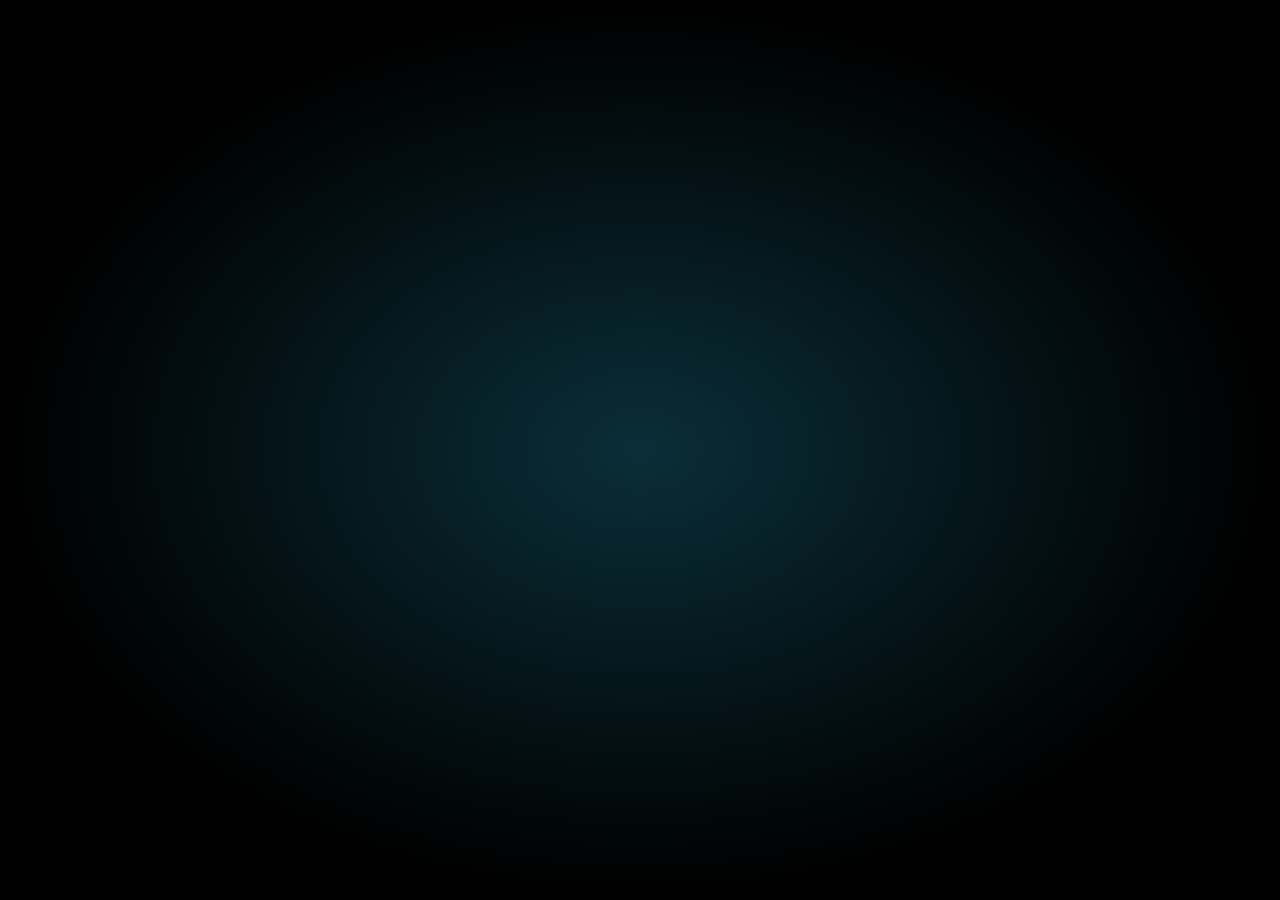
==== index.html @ e4f9e3f9 "Add files via upload" ====
<!DOCTYPE html>
<html lang="en">
<head>
    <meta charset="UTF-8">
    <title>Reloj de steven</title>

    <style>

        *{
            padding: 0;
            margin:0;
            box-sizing: border-box;
        }
        body{
            width: 100%;
            height: 100vh;
            background:  #0f3854;
            background: radial-gradient( ellipse at center, #0a2e38 0%, #000000 70%);
            background-size:100% ;
        }
        p{
            margin: 0;
            padding: 0;
        }
        .reloj{
            font-family: "monospace";
            color: #ffffff;
            text-align: center;
            position: absolute;
            left: 50%;
            top: 50%;
            transform: translate(-50%,-50%);
            text-shadow: 0 0 20px rgb(10,175,230,1), 0 0 20px rgb(10,175,230,0) ;
        }
        .tiempo{
            letter-spacing: 0.05em;
            font-size: 80px;
            padding: 5px 0;
        }
        .fecha{
            letter-spacing: 0.1em;
            font-size: 24px;
        }

    </style>

</head>
<body>
<div class="reloj">
    <p class="fecha"></p>
    <p class="tiempo"></p>
</div>
<script>


    const $tiempo =document.querySelector('.tiempo'),
        $fecha =document.querySelector('.fecha');

    function digitalClock(){
        let f=new Date(), //creamos una variable dia
            dia=f.getDate(),
            mes=f.getMonth()+1,
            agno=f.getFullYear(),
            diaSemana=f.getDay();

        dia=('0'+dia).slice(-2);
        mes=('0'+mes).slice(-2);

        let timeString =f.toLocaleTimeString();
        $tiempo.innerHTML=timeString;

        let semana=['lunes','martes','miercoles','jueves','viernes','sabado','domingo'];
        let showSemana=(semana[diaSemana-1])
        $fecha.innerHTML=`${agno}-${mes}-${dia}-${showSemana}`;
    }

    setInterval(() =>{ digitalClock()}, 1000);

</script>
</body>
</html>
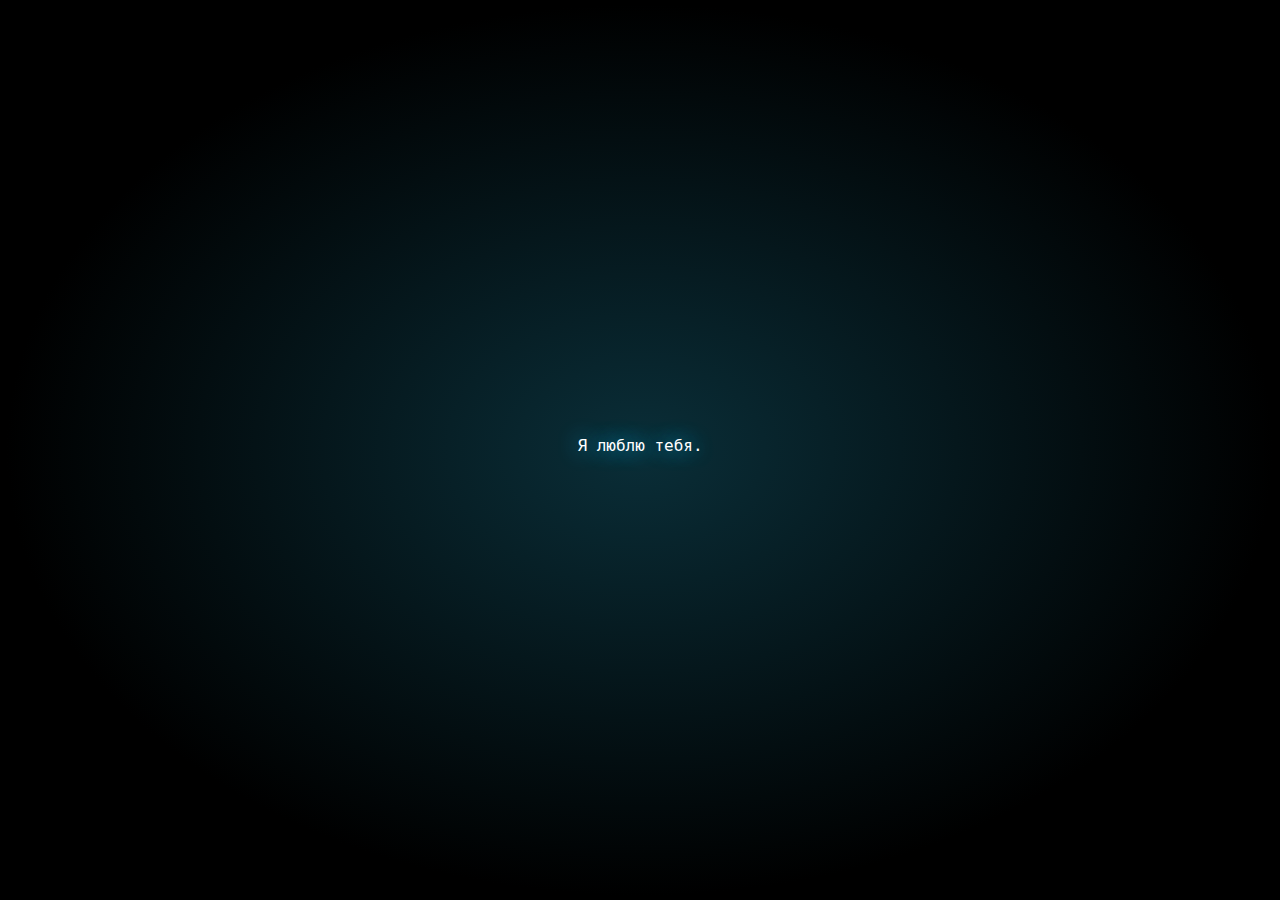
==== commit 487a8e4f: "Update index.html" ====
--- a/index.html
+++ b/index.html
@@ -47,6 +47,7 @@
 </head>
 <body>
 <div class="reloj">
+    <p>Я люблю тебя.</p>
     <p class="fecha"></p>
     <p class="tiempo"></p>
 </div>
@@ -69,8 +70,8 @@
         let timeString =f.toLocaleTimeString();
         $tiempo.innerHTML=timeString;
 
-        let semana=['lunes','martes','miercoles','jueves','viernes','sabado','domingo'];
-        let showSemana=(semana[diaSemana-1])
+        let semana=['domingo','lunes','martes','miercoles','jueves','viernes','sabado'];
+        let showSemana=(semana[diaSemana])
         $fecha.innerHTML=`${agno}-${mes}-${dia}-${showSemana}`;
     }
 
@@ -78,4 +79,4 @@
 
 </script>
 </body>
-</html>+</html>
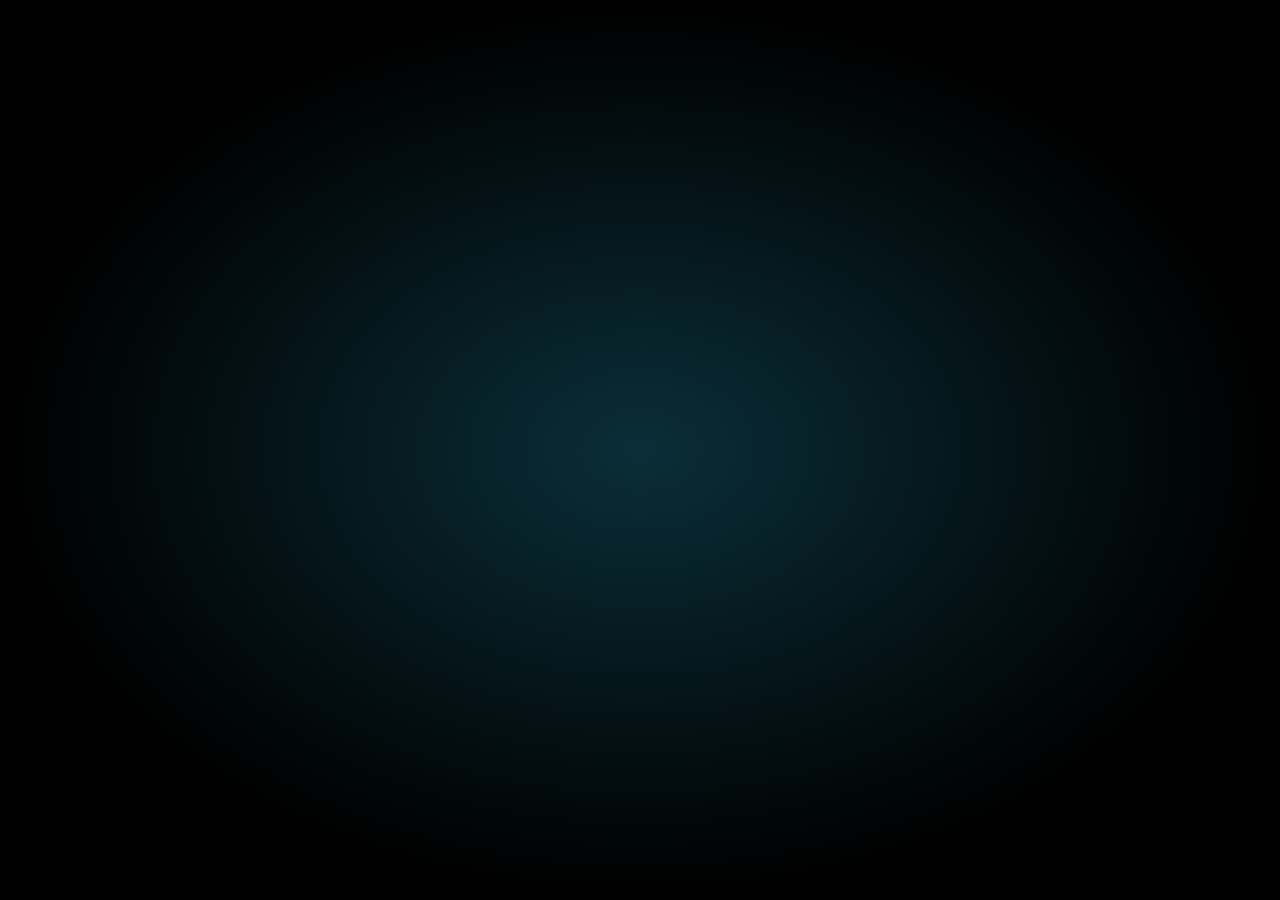
==== commit ed74cffd: "Update index.html" ====
--- a/index.html
+++ b/index.html
@@ -47,7 +47,7 @@
 </head>
 <body>
 <div class="reloj">
-    <p>Я люблю тебя.</p>
+
     <p class="fecha"></p>
     <p class="tiempo"></p>
 </div>
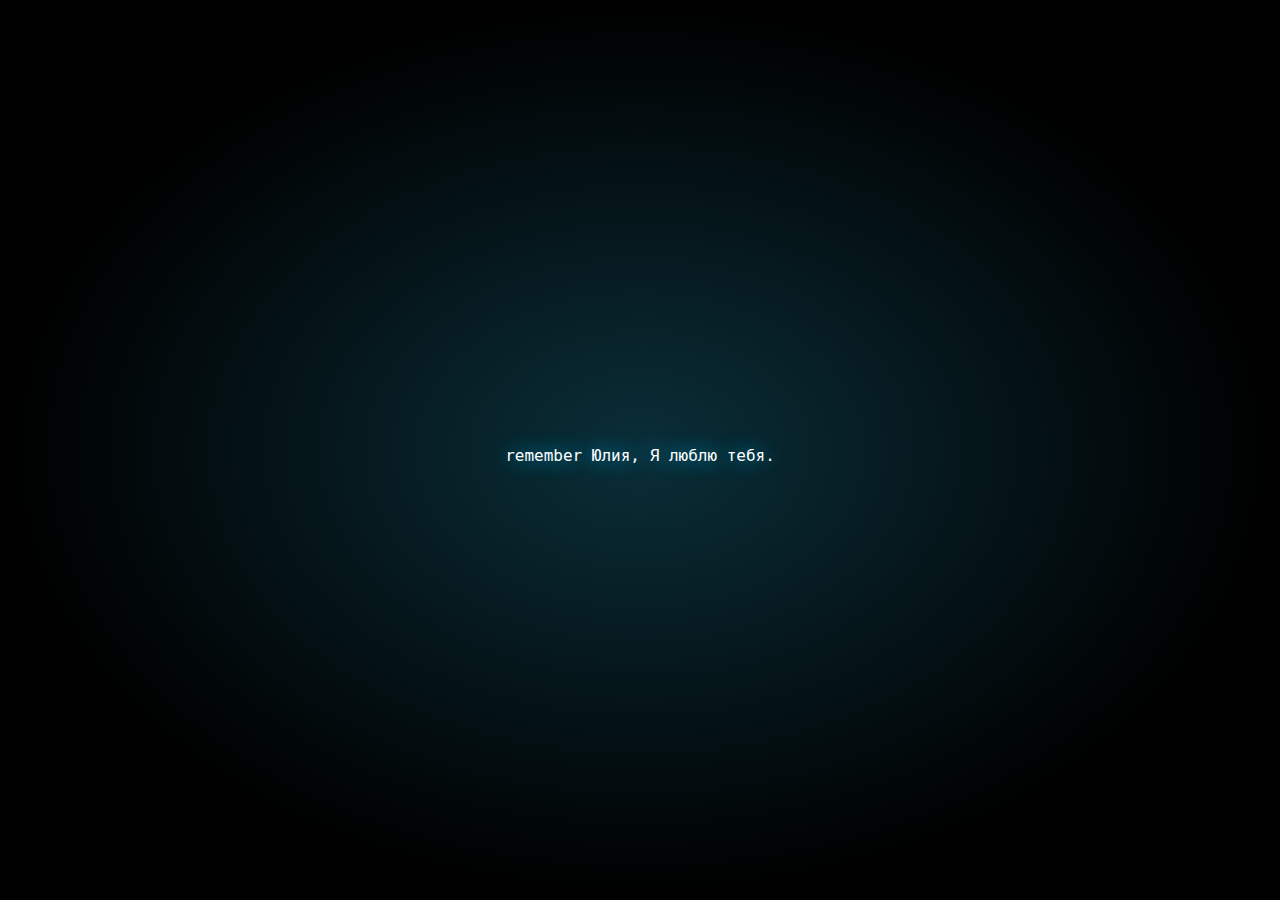
==== commit 8d156c97: "Update index.html" ====
--- a/index.html
+++ b/index.html
@@ -50,6 +50,8 @@
 
     <p class="fecha"></p>
     <p class="tiempo"></p>
+    <p class="tiempo1">remember Юлия, Я люблю тебя.</p>
+    
 </div>
 <script>
 
